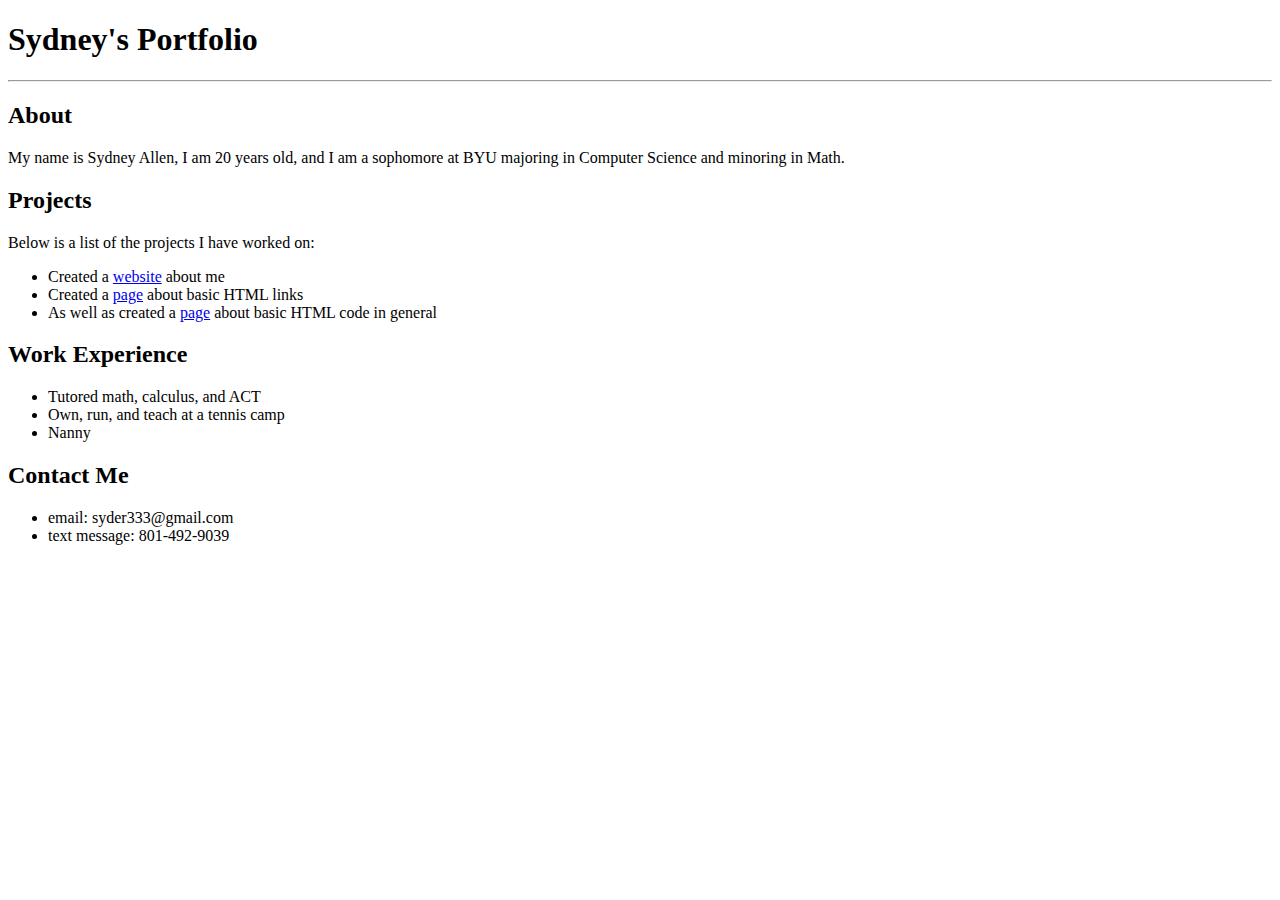
==== index.html @ d4401e0e "First commit" ====
<!DOCTYPE html>
<html lang='en'>
  <head>
    <meta charset='UTF-8'/>
    <title>Portfolio</title>
  </head>
  <body>
    <h1>Sydney's Portfolio</h1>
    <hr>
    <h2>About</h2>
    <p>My name is Sydney Allen, I am 20 years old, and I am a sophomore at BYU majoring in Computer Science and minoring in Math.</p>

    <h2>Projects</h2>
    <p>Below is a list of the projects I have worked on:</p>
    <ul>
      <li>Created a <a href="http://sydneyallen.org">website</a> about me</li>
      <li>Created a <a href="file:///Users/sydney/Documents/hello-atom/basic-web-pages/links-and-images/links.html">page</a> about basic HTML links</li>
      <li>As well as created a <a href="file:///Users/sydney/Documents/hello-atom/basic-web-pages/basics.html">page</a> about basic HTML code in general</li>
    </ul>

    <h2>Work Experience</h2>
    <ul>
      <li>Tutored math, calculus, and ACT</li>
      <li>Own, run, and teach at a tennis camp</li>
      <li>Nanny</li>
    </ul>

    <h2>Contact Me</h2>
    <ul>
      <li>email: syder333@gmail.com</li>
      <li>text message: 801-492-9039</li>
  </body>
</html>
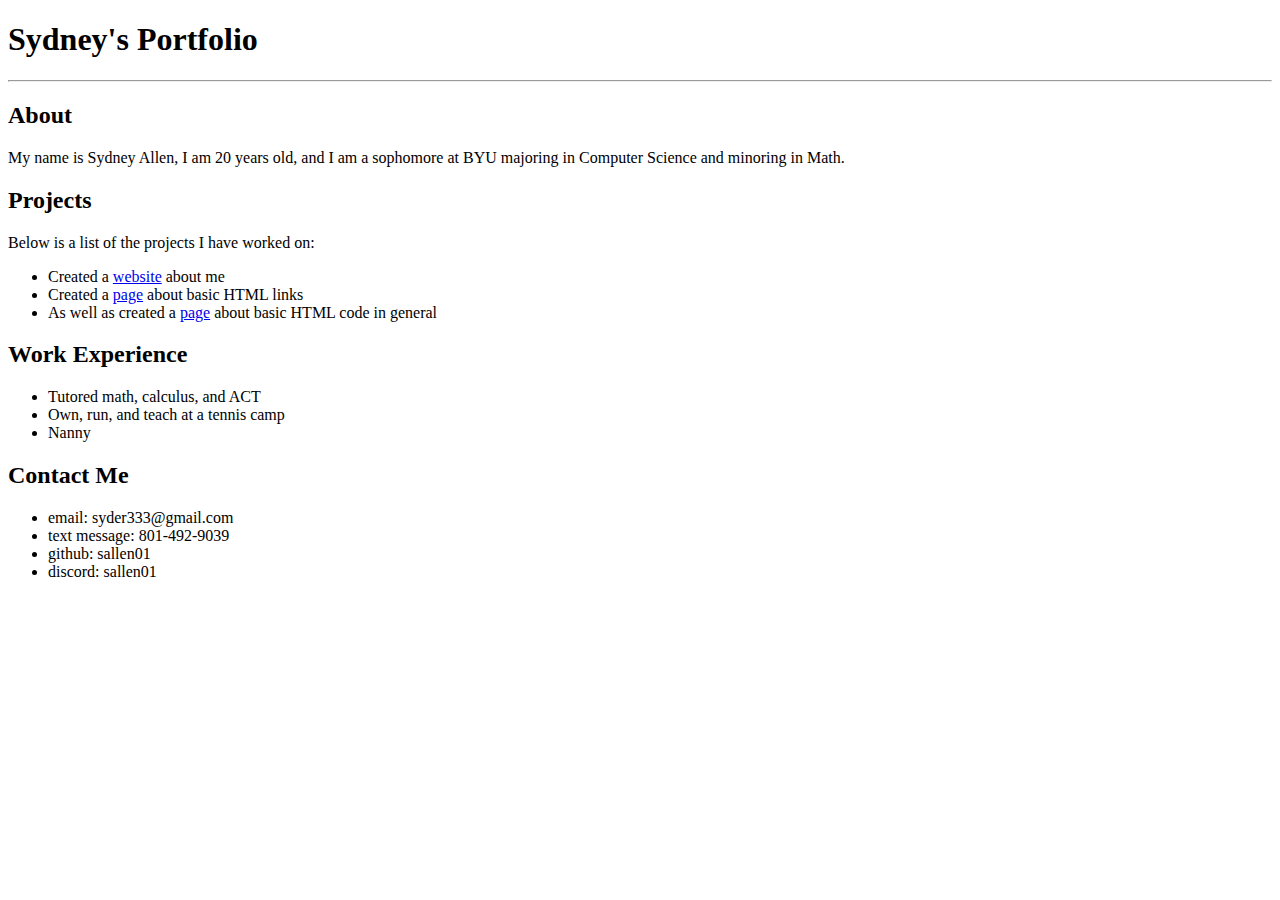
==== commit 6470fb72: "changes made" ====
--- a/index.html
+++ b/index.html
@@ -29,5 +29,8 @@
     <ul>
       <li>email: syder333@gmail.com</li>
       <li>text message: 801-492-9039</li>
+      <li>github: sallen01</li>
+      <li>discord: sallen01</li>
+    </ul>
   </body>
 </html>
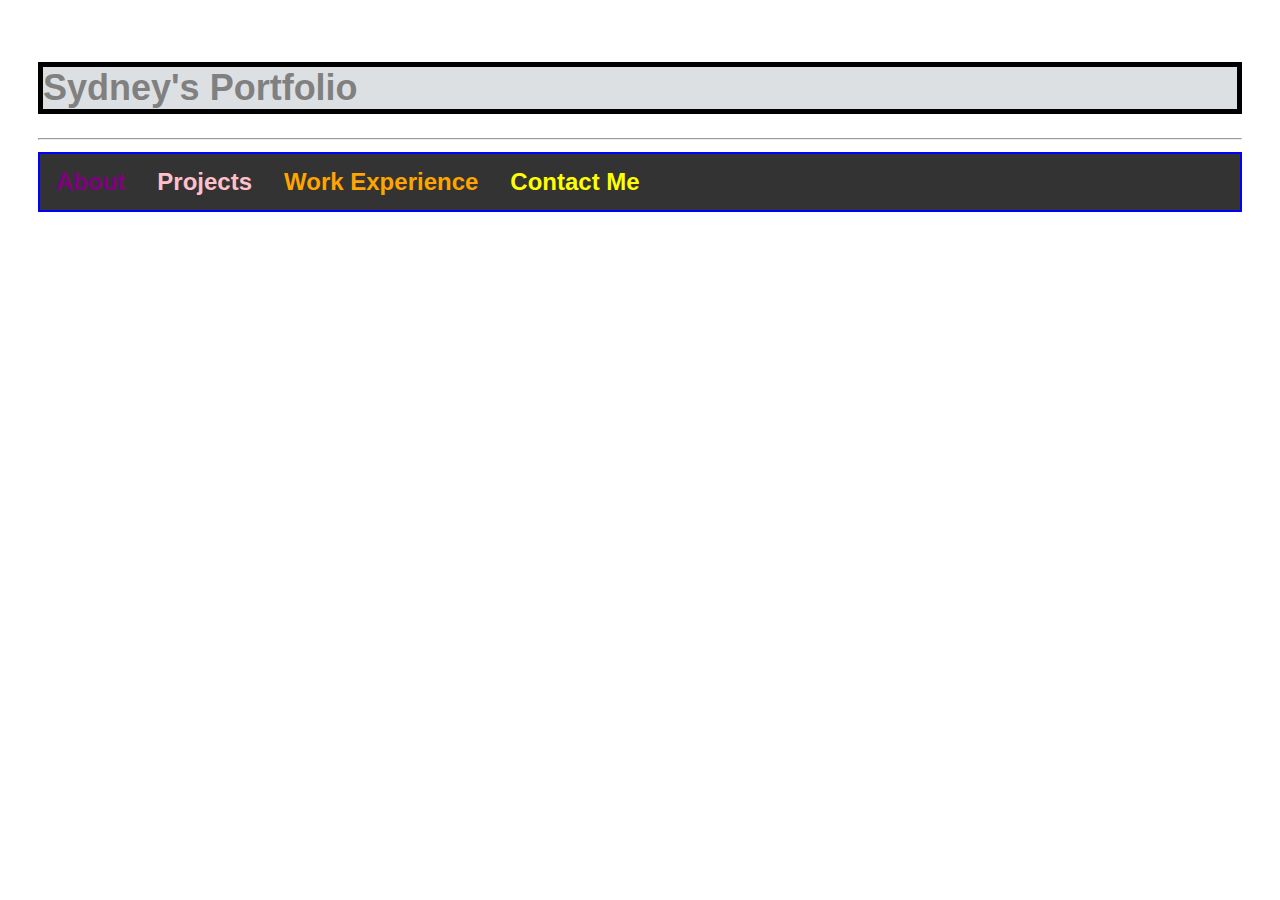
==== commit 5ac59776: "Add files via upload" ====
--- a/index.html
+++ b/index.html
@@ -3,34 +3,17 @@
   <head>
     <meta charset='UTF-8'/>
     <title>Portfolio</title>
+    <link rel='stylesheet' href='styles.css'/>
   </head>
   <body>
     <h1>Sydney's Portfolio</h1>
     <hr>
-    <h2>About</h2>
-    <p>My name is Sydney Allen, I am 20 years old, and I am a sophomore at BYU majoring in Computer Science and minoring in Math.</p>
-
-    <h2>Projects</h2>
-    <p>Below is a list of the projects I have worked on:</p>
+    <div class='test'>
     <ul>
-      <li>Created a <a href="http://sydneyallen.org">website</a> about me</li>
-      <li>Created a <a href="file:///Users/sydney/Documents/hello-atom/basic-web-pages/links-and-images/links.html">page</a> about basic HTML links</li>
-      <li>As well as created a <a href="file:///Users/sydney/Documents/hello-atom/basic-web-pages/basics.html">page</a> about basic HTML code in general</li>
-    </ul>
-
-    <h2>Work Experience</h2>
-    <ul>
-      <li>Tutored math, calculus, and ACT</li>
-      <li>Own, run, and teach at a tennis camp</li>
-      <li>Nanny</li>
-    </ul>
-
-    <h2>Contact Me</h2>
-    <ul>
-      <li>email: syder333@gmail.com</li>
-      <li>text message: 801-492-9039</li>
-      <li>github: sallen01</li>
-      <li>discord: sallen01</li>
-    </ul>
+      <li><a id='button-1' href='About.html' target='_blank'>About</a></li>
+      <li><a id='button-2' href='projects.html' target='_blank'>Projects</a></li>
+      <li><a id='button-3' href='work-experience.html' target='_blank'>Work Experience</a></li>
+      <li><a id='button-4' href='contact-me.html' target='_blank'>Contact Me</a></li>
+    </div>
   </body>
 </html>
--- a/styles.css
+++ b/styles.css
@@ -0,0 +1,65 @@
+.test ul {
+  list-style-type: none;
+  margin: 0;
+  padding: 0;
+  overflow: hidden;
+  background-color: #333;
+}
+
+.test li {
+  float: left;
+}
+
+.test li a {
+  display: block;
+  color: white;
+  text-align: center;
+  padding: 14px 16px;
+  text-decoration: none;
+}
+
+/* Change the link color to #111 (black) on hover */
+.test li a:hover {
+  background-color: #111;
+}
+
+body {
+  color: gray;
+  padding: 30px;
+  font-size: 24px;
+  font-family: "Helvetica", "Arial", sans-serif;
+}
+
+h1 {
+  font-size: 36px;
+  font-family: "Helvetica", "Arial", sans-serif;
+  border: 5px solid black;
+  background-color: #DDE0E3;
+}
+
+ul {
+  list-style-type: circle;
+  font-weight: bold;
+  background-color: #DDE0E3;
+  border: 2px solid blue;
+}
+
+p {
+  background-color: #DDE0E3;
+  border: 2px solid purple;
+  margin-top: 25px;
+  margin-bottom: 50px;
+}
+
+#button-1 {
+  color: purple;
+}
+#button-2 {
+  color: pink;
+}
+#button-3 {
+  color: orange;
+}
+#button-4 {
+  color: yellow;
+}
